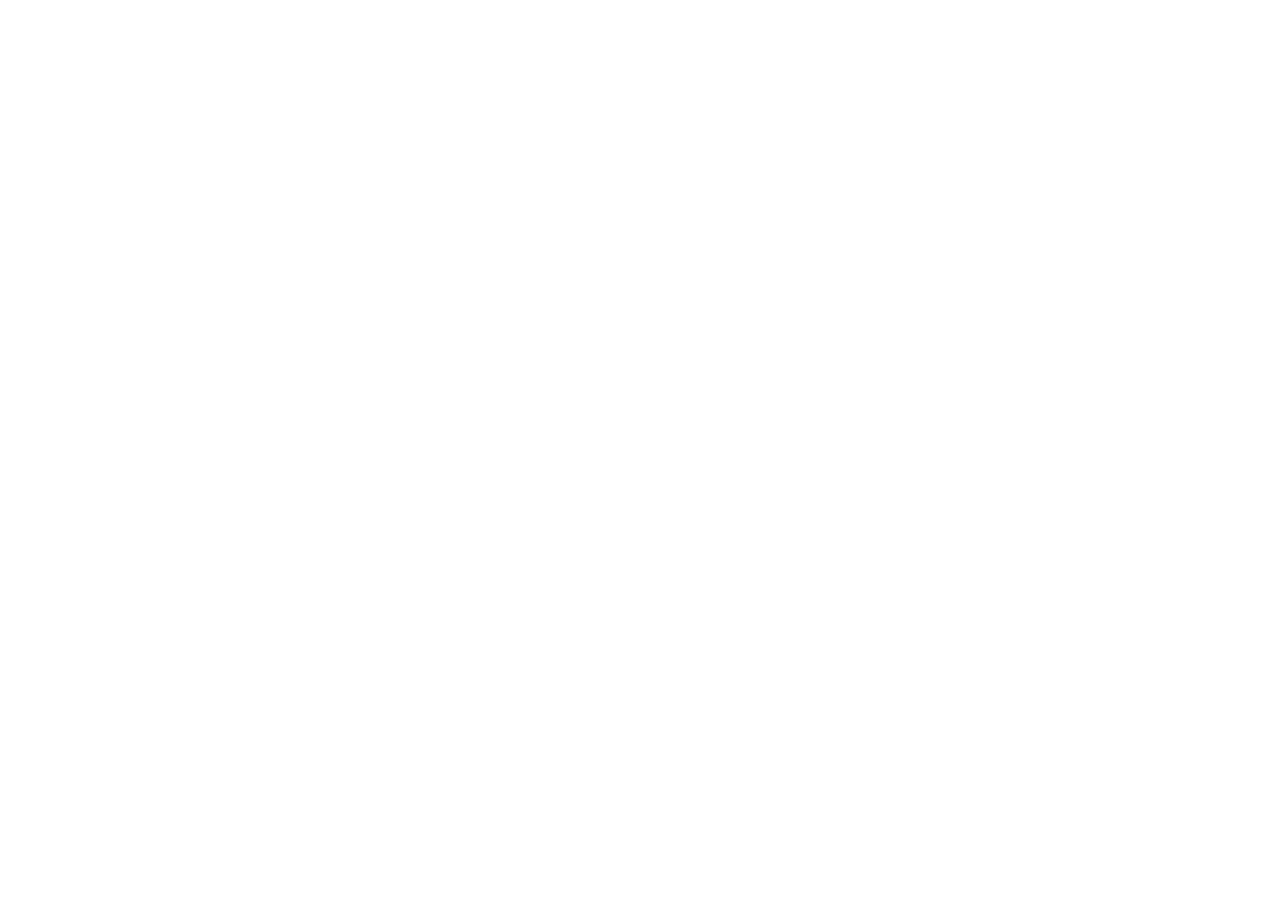
==== test.html @ 085afa40 "...lots of stuff added" ====
<!DOCTYPE html>
<html>

<head>
    <meta charset="utf-8" />
    <meta http-equiv="X-UA-Compatible" content="IE=edge">
    <title>Page Title</title>
    <meta name="viewport" content="width=device-width, initial-scale=1">
    <link rel="stylesheet" type="text/css" media="screen" href="main.css" />
    <!-- ///<script src="game.js"></script> -->
</head>

<body>

   


    <script type="text/javascript">
       var gameLetters = ["a", "b", "c", "d", "e", "f", "g", "h", "i", "j", "k", "l", "m", "n", "o", "p", "q", "r", "s", "t", "u", "v", "w", "x", "y", "z"];

        var win = 0;
        var lose = 0;
        var guessCount = 10;
        var playerGuess =

        var winCount = document.getElementById("win-count");
        var loseCount = document.getElementById("lose-count");
        var guessRemain = document.getElementById("guess-count")
        var playerGuess = document.getElementById("player-guess");


        document.onkeyup = function (event) {

        var playerPress = event.key;
        var compThink = gameLetters[Math.floor(Math.random() * gameLetters.length)];

        if (playerPress === gameLetters) {


            if (playerPress===compThink) {
                win++;
            } else {
                lose++;
                guessRemain--;
            }
           
            playerGuess.textcontent = "Your guesses so far ... " ''+'' playerPress;
            winCount.textContent = "Wins:" ''+'' win;
            loseCount.textContent = "Losses:" ''+'' lose;
            guessRemain.textContent = "Guesses remaining:" ''+'' guessRemain;


        }   

    };
        



    </script>

</body>

</html>
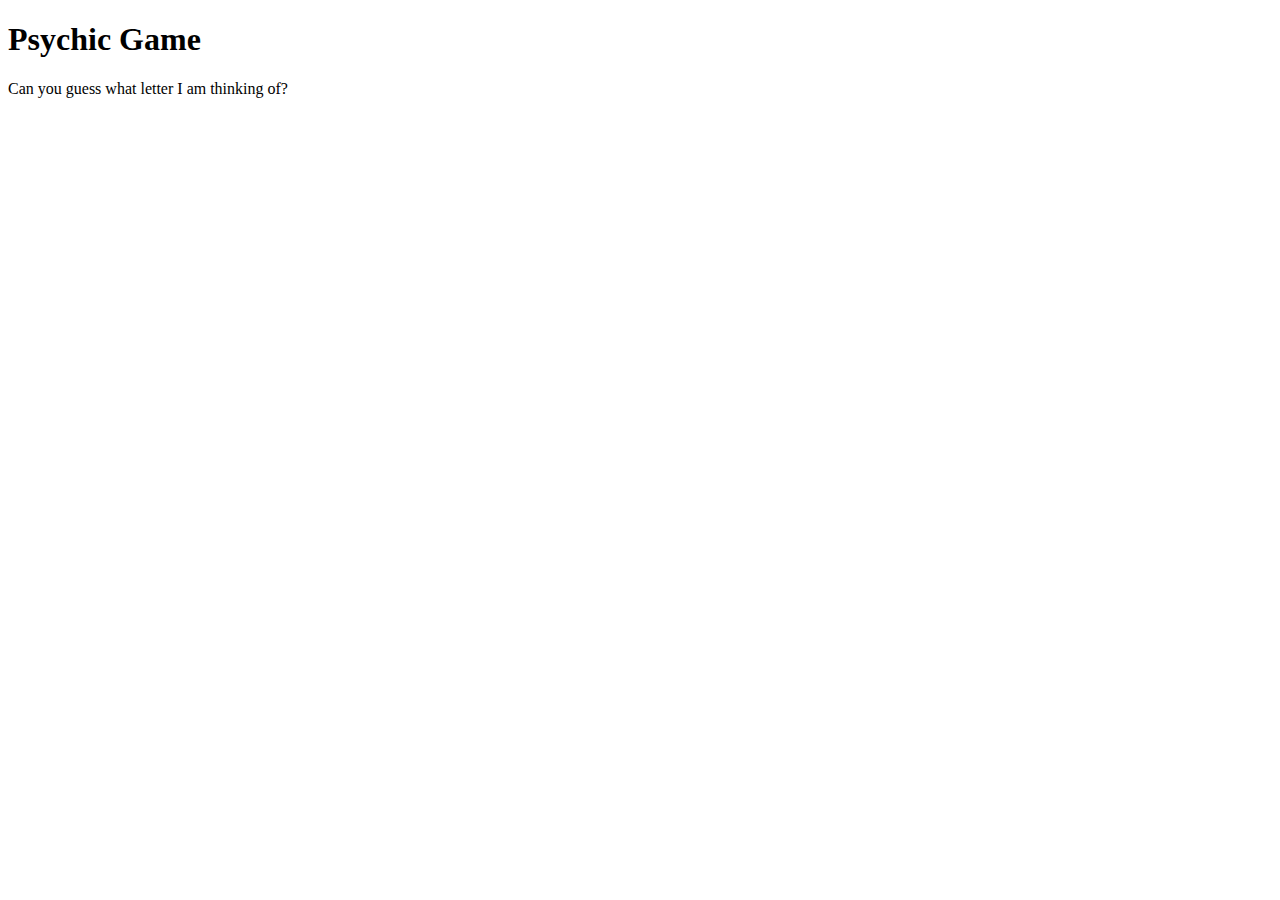
==== commit d98a594a: "now im confused" ====
--- a/test.html
+++ b/test.html
@@ -1,64 +1,78 @@
 <!DOCTYPE html>
 <html>
-
 <head>
     <meta charset="utf-8" />
     <meta http-equiv="X-UA-Compatible" content="IE=edge">
     <title>Page Title</title>
     <meta name="viewport" content="width=device-width, initial-scale=1">
     <link rel="stylesheet" type="text/css" media="screen" href="main.css" />
-    <!-- ///<script src="game.js"></script> -->
+    <script src="main.js"></script>
 </head>
-
 <body>
 
-   
+    <h1> Psychic Game</h1>
+    <p> Can you guess what letter I am thinking of?</p>
 
+    <div class="scoreboard">
+        <p id="player-guess"></p>
+        <p id="guess-count"></p>
+        <p id="win-count"></p>
+        <p id="loss-count"></p>
+        
+    </div>
+<script type=text/javascript>
 
-    <script type="text/javascript">
-       var gameLetters = ["a", "b", "c", "d", "e", "f", "g", "h", "i", "j", "k", "l", "m", "n", "o", "p", "q", "r", "s", "t", "u", "v", "w", "x", "y", "z"];
-
-        var win = 0;
-        var lose = 0;
-        var guessCount = 10;
-        var playerGuess =
-
-        var winCount = document.getElementById("win-count");
-        var loseCount = document.getElementById("lose-count");
-        var guessRemain = document.getElementById("guess-count")
-        var playerGuess = document.getElementById("player-guess");
-
-
-        document.onkeyup = function (event) {
-
-        var playerPress = event.key;
-        var compThink = gameLetters[Math.floor(Math.random() * gameLetters.length)];
-
-        if (playerPress === gameLetters) {
-
-
-            if (playerPress===compThink) {
-                win++;
-            } else {
-                lose++;
-                guessRemain--;
-            }
-           
-            playerGuess.textcontent = "Your guesses so far ... " ''+'' playerPress;
-            winCount.textContent = "Wins:" ''+'' win;
-            loseCount.textContent = "Losses:" ''+'' lose;
-            guessRemain.textContent = "Guesses remaining:" ''+'' guessRemain;
-
-
-        }   
-
-    };
-        
+    var compLetters = ["a", "b", "c", "d", "e", "f", "g", "h", "i", "j", "k", "l", "m", "n", "o", "p", "q", "r", "s", "t", "u", "v", "w", "x", "y", "z"];
 
 
 
-    </script>
+    var guessList = []
+    var wins = 0;
+    var losses = 0;
+    var guessRemain = 10;
 
+    var guessLog = document.getElementById ("player-guess");
+    var winCount = document.getElementById ("win-count");
+    var lossCount = document.getElementById ("loss-count");
+    var guessLess = document.getElementById ("guess-count");
+
+    document.onkeyup = function(event) {
+        
+        var playerKey = event.key;
+        
+
+        var compThink = compLetters[Math.floor(Math.random() * compLetters.length)];
+        console.log(compThink);
+
+
+
+        if (playerKey === compThink) {
+            guessRemain=10;
+            wins++;  
+            winCount.textContent = "Wins:" + wins;
+            console.log("wins",wins);    
+        }   else if ( playerKey !== compThink) {
+            // losses++;
+            // lossCount.textcontent = "Losses:" + losses;
+            // console.log("losses",losses);
+            guessRemain--;
+            guessLess.textContent = "Guesses remaining:" + guessRemain;
+            console.log("guessLess", guessLess);
+            console.log("guessRemain",guessRemain);
+        }   else if (guessRemain < 1 ) {
+            losses++;
+            guessRemain=10;
+            guessLess.textContent = "Guesses remaining:" + guessRemain;
+            lossCount.textContent = "Losses " + losses;
+        }   
+
+        guessList.push(event.key );
+        guessLog.textContent = "Your guesses so far: " + guessList;
+        winCount.textContent = "Wins: " + wins;
+        lossCount.textContent = "Losses: " + losses;
+        guessLess.textContent = "Guesses remaining: " + guessRemain;
+
+        };
+    </script>   
 </body>
-
 </html>